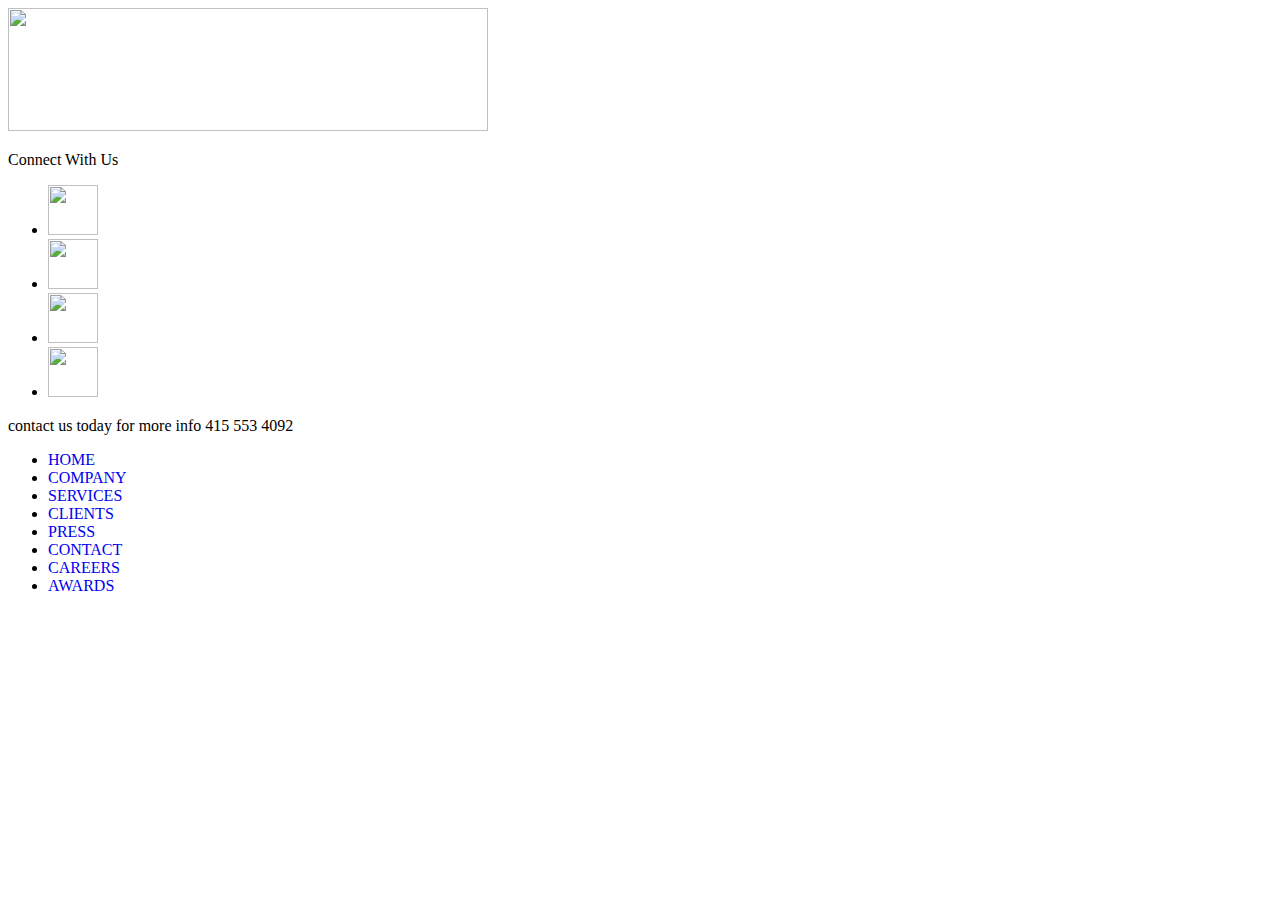
==== awards.html @ 21107162 "ported css and html to localhost" ====
<!DOCTYPE HTML>
<html>

	<head>
		<title>Careers</title>
		<!-- #EndEditable -->
		<link href="css/styles6.css" rel="stylesheet" type="text/css" media="screen">
		<style type="text/css">
		
				
		.auto-style6 {
	text-decoration: none;
}
				
		.auto-style7 {
	font-family: "Franklin Gothic Medium";
}
				
		</style>
	</head>
	
	<body>
	
	<div id="wrapper">	
		
		<div id="top">
		
			<div id="logo">
				<img src="images/web%20image%20gallery/AAA.png" height="123" width="480" />
			</div>
									
			<div id="social-media">
				<p class="auto-style7">Connect With Us</p>
				<ul>
					<li><a href="https://www.facebook.com/TAEAssociates/photos_stream?ref=page_internal">
					<img src="images/banner images/social media facebook.jpg" height="50" width="50" /></a></li>
					<li><a href="https://www.linkedin.com/company/transamerican-engineers-&-associates">
					<img src="images/banner images/social media contact.png" height="50" width="50" /></a></li>
					<li><a href="http://www.yelp.com/biz/transamerican-engineers-and-associates-san-francisco-3">
					<img src="yelp-icon.png" height="50" width="50" /></a></li>
					<li><a href="https://plus.google.com/109670134240147583754/about">
					<img src="images/banner images/google-plus-icon2.png" height="50" width="50" /></a></li>
					

									</ul>
				<p class="auto-style7">contact us today for more info 415 553 4092</p> 
				
			</div>
			
		</div>
		
		<div id="topnav">
			<ul>
				<li class="auto-style7"><a href="index.html" class="auto-style6">
				HOME</a></li>
				<li class="auto-style7"><a href="company.html" class="auto-style6">
				COMPANY</a></li>
				<li class="auto-style7"><a href="services.html" class="auto-style6">
				SERVICES</a></li>
				<li class="auto-style7"><a href="clients.html" class="auto-style6">
				CLIENTS</a></li>
				<li class="auto-style7"><a href="press.html" class="auto-style6">
				PRESS</a></li>
				<li class="auto-style7"><a href="contact.html" class="auto-style6">
				CONTACT</a></li>
				<li class="auto-style7"><a href="careers.html" class="auto-style6">CAREERS</a></li>
                <li class="auto-style3" ><a href="awards.html" class="auto-style6">AWARDS</a></li>
                
			</ul>
		</div>
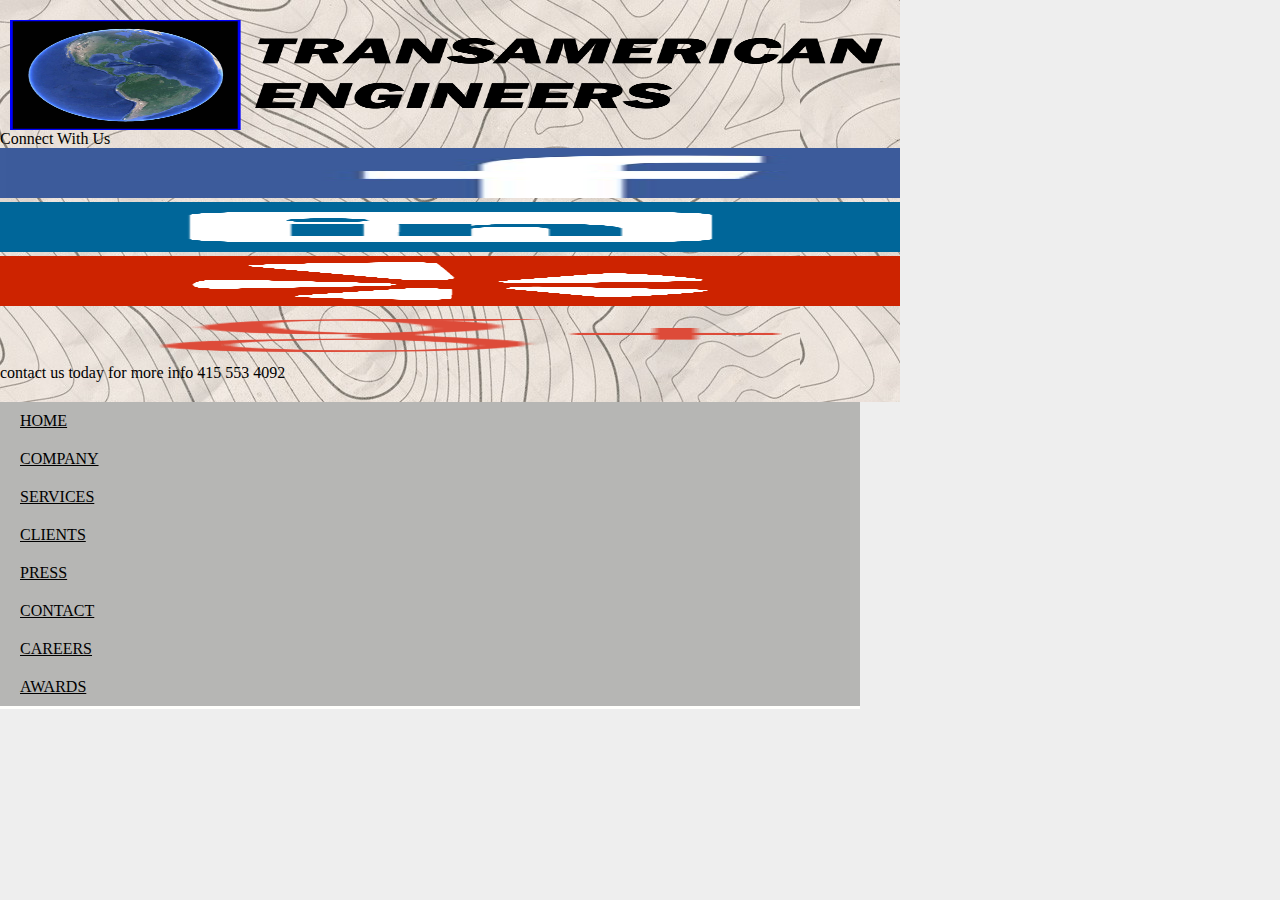
==== commit 27b9a145: "commented out auto-styles" ====
--- a/awards.html
+++ b/awards.html
@@ -1,22 +1,47 @@
-<!DOCTYPE HTML>
-<html>
+<!DOCTYPE html PUBLIC "-//W3C//DTD XHTML 1.0 Transitional//EN" "http://www.w3.org/TR/xhtml1/DTD/xhtml1-transitional.dtd">
+<html xmlns="http://www.w3.org/1999/xhtml">
 
 	<head>
-		<title>Careers</title>
-		<!-- #EndEditable -->
-		<link href="css/styles6.css" rel="stylesheet" type="text/css" media="screen">
-		<style type="text/css">
+		<title>Home</title>
 		
+		<meta content="text/html; charset=utf-8" http-equiv="Content-Type" x-undefined="" />
+		<meta content="text/html; charset=us-ascii" http-equiv="Content-Type">
+		<meta content="en-us" http-equiv="Content-Language">
+		
+		<link href="CSS/styles.css" rel="stylesheet" type="text/css" media="screen">
+
+		<style type="text/css"> 
 				
-		.auto-style6 {
-	text-decoration: none;
-}
 				
-		.auto-style7 {
-	font-family: "Franklin Gothic Medium";
-}
-				
+			/*.auto-style2 {
+			font-family: Arial;
+			font-size: x-small;
+			}
+			.auto-style3 {
+			font-family: Arial, Helvetica, sans-serif;
+			font-size: medium;
+			}
+			.auto-style4 {
+			font-family: "Goudy Old Style";
+			font-size: medium;
+			}
+			.auto-style5 {
+			font-family: "Goudy Old Style";
+			}
+			.auto-style6 {
+			font-size: x-large;
+			}
+			.auto-style7 {
+			font-family: Arial;
+			font-size: small;
+			}
+			.auto-style8 {
+			vertical-align: top;
+			}*/
+
+		
 		</style>
+
 	</head>
 	
 	<body>
@@ -25,9 +50,10 @@
 		
 		<div id="top">
 		
-			<div id="logo">
-				<img src="images/web%20image%20gallery/AAA.png" height="123" width="480" />
-			</div>
+				<div id="logo">
+						<img src="images/web%20image%20gallery/AAA.png" height="110" width="480" />
+					  </div>
+				
 									
 			<div id="social-media">
 				<p class="auto-style7">Connect With Us</p>
--- a/CSS/styles.css
+++ b/CSS/styles.css
@@ -0,0 +1,186 @@
+﻿* {
+    margin: 0;
+    padding: 0;
+	box-sizing: border-box;
+	width: 900px;
+	max-width: 100%;
+}
+
+body {
+	background-color:#eeeeee;
+}
+.clearfix {zoom: 1;}
+.clearfix:after {
+    content: '.';
+    clear: both;
+    display: block;
+    height: 0;
+    visibility: hidden;
+}
+/* ----------------------------------------------- */
+/* REUSABLE COMPONENTS */
+/* ----------------------------------------------- */
+
+
+.row {
+    max-width: 1140px;
+    margin: 0 auto;
+}
+
+section {
+    padding: 80px 0;
+}
+
+.box {
+    padding: 1%;
+}
+
+/* ----- HEADINGS ----- */
+h1,
+h2,
+h3 {
+    font-weight: 300;
+    text-transform: uppercase;
+}
+
+h1 {
+    margin-top: 0;
+    margin-bottom: 20px;
+    color: #fff;
+    font-size: 240%;
+    word-spacing: 4px;
+    letter-spacing: 1px;
+}
+
+h2 {
+    font-size: 180%;
+    word-spacing: 2px;
+    text-align: center;
+    margin-bottom: 30px;
+    letter-spacing: 1px;
+}
+
+h3 {
+    font-size: 110%;
+    margin-bottom: 15px;
+}
+
+h2:after {
+    display: block;
+    height: 2px;
+    background-color: #e67e22;
+    content: " ";
+    width: 100px;
+    margin: 0 auto;
+    margin-top: 30px;
+}
+
+/* ----- PARAGRAPHS ----- */
+.long-copy {
+    line-height: 145%;
+    width: 70%;
+    margin-left: 15%;
+}
+
+.box p {
+    font-size: 90%;
+    line-height: 145%;
+}
+
+body { background-color:#eeeeee;}
+
+#wrapper { width:900px; margin:0px auto; background-image:url('../images/topo3.png'); background-attachment:fixed;}
+
+#top { background-image:url('../images/Topo-Contours.jpg'); background-attachment:fixed; width:100%; padding:20px 0; overflow:hidden; }
+
+#logo { margin:0 0 0 10px; float:left; }
+
+#socialmedia {float:right; margin:0px 10px 0 0px; }
+#socialmedia p {color: #000000; font-size:11px; font-family:"Franklin Gothic Book"; margin:4px 10px 4px 39px; }
+#socialmedia img { width:50px; height:25px; margin:0px 10px 0 0; }
+#socialmedia ul li { display: inline; list-style: none}
+
+#socialmedia a:hover { color:#FFFFFF;  display:table-cell; }
+#socialmedia a:active {color:black;  } 
+
+#topnav { background-color:gray; clear:both;}
+#topnav ul {width:860.4px; margin:0px; background-color:#B6B6B4; float:left;
+				border-bottom:3px #fffffc solid }
+				
+#topnav ul li {display:inline;}
+#topnav ul li a {float:left;padding:10px 20px;}
+
+#topnav a:link {color:black;}
+#topnav a:visited {color:black;}
+#topnav a:active {color:black;}
+#topnav a:hover {color:black;background-image:url('../images/topo2.png'); };
+#topnav a:focus {color:black;}
+
+
+
+#banner { background-image:url('Richtunn%20website%20img.jpg'); width:900px; height:599px; } 
+#banner ul li {
+	list-style: none
+}
+
+#leftside { float:left; width:420px; margin-bottom:0px; padding-left:20px; }
+#leftside h6 { font-size:11.5px; margin-bottom:0px; color:#FFFFFF; }
+
+#table { padding:1px; margin-left:445px; }
+
+
+#additional { width:900px; margin-bottom:59px; }
+#additional h3 { font-family:"Franklin Gothic Medium"; padding-left:39px; padding-top:39px; font-size:21px; font-weight:900; }
+
+ 
+#words { width:900px; }
+#words p { font-weight:600; font-size:21px; font-family:"Franklin Gothic Book"; color:black; padding-left:40px; margin-right:130px; margin-left:5px; }
+
+#other { overflow:hidden; border-bottom:thick #B6B6B4 solid; margin-right:12px; margin-left:12px; }
+
+#photo { float:left; width:500px; margin-left:14px; margin-top:20px; margin-bottom:20px; }
+#photo p { font-size:21px; font-family:"Franklin Gothic Book"; padding-left:15px; padding-bottom:20px; height:0px; }
+
+#layers { margin-left:500px; margin-top:30px; margin-bottom:10px; }
+#layers ul li { display:inline; }
+
+#onethereis { overflow:hidden; border-bottom:thick #B6B6B4 solid; margin-right:11px; margin-left:11px;  }
+
+#jade { width:375px; float:left; margin-left:10px; margin-top:5px; }
+#jade p { font-family:"Franklin Gothic Book"; font-size:21px; padding-left:15px; padding-bottom:25px; height:1px; }
+
+#emerald { margin-left:500px; margin-top:5px; }
+#emerald img { margin-right:30px; }
+#emerald ul li { display:inline; }
+ 
+
+
+#streets { overflow:hidden; border-bottom:thick #B6B6B4 solid; margin-right:11px; margin-left:11px; }
+
+#highway { float:left; width:450px; margin-left:15px; margin-top:5px; }
+#highway p {font-family:"Franklin Gothic Book"; font-size:21px; padding-left:15px; padding-bottom:25px; height:1px; }
+
+#freeway { margin-left:500px; margin-top:5px; margin-bottom:1px; }
+#freeway img { margin-right:1px; }
+#freeway ul li { display:inline; }
+
+#last { overflow:hidden; border-bottom:thick #B6B6B4 solid; }
+
+#first { float:left; width:300px; margin-top:5px; margin-bottom:15px; margin-left:19px; }
+#first p {font-family:"Franklin Gothic Book"; font-size:21px; padding-left:25px; padding-bottom:20px; height:1px; }
+
+#second { margin-left:511px; margin-top:5px; }
+#second img { margin-right:16px; }
+#second ul li { display:inline; }
+
+
+#subsea { overflow:hidden; padding-bottom:35px; }
+
+#futuretech { margin: 80px}
+#futuretech p { color:black; padding: 20px 45px 20px 45px; font-family:"Franklin Gothic Book"; font-size:21px; text-align:left; }
+#futuretech ul li { display:block; }
+#futuretech img { padding-bottom:20px; }
+
+
+#footer { clear:both; padding:2px 0px; font-family:"Franklin Gothic Book"; font-size:15px ;font-style:normal; text-align:center; background-image:url('../images/Topo-Contours.jpg'); background-attachment:fixed; }
+#footer p {width:100%; color:#000000; }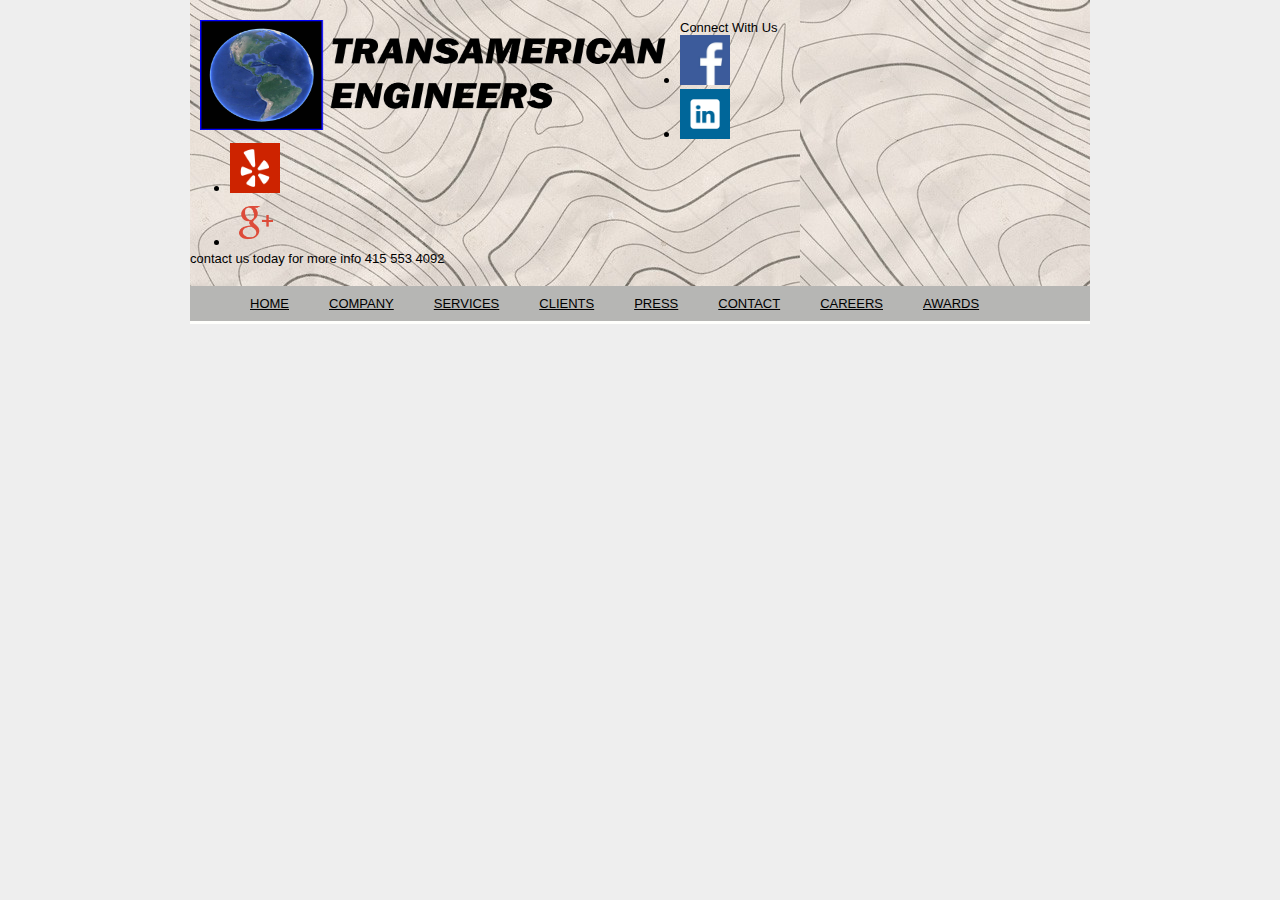
==== commit ff23fec9: "made navbar text uniform" ====
--- a/awards.html
+++ b/awards.html
@@ -30,14 +30,14 @@
 			}
 			.auto-style6 {
 			font-size: x-large;
-			}
+			}*/
 			.auto-style7 {
 			font-family: Arial;
 			font-size: small;
 			}
 			.auto-style8 {
 			vertical-align: top;
-			}*/
+			}
 
 		
 		</style>
@@ -90,7 +90,7 @@
 				<li class="auto-style7"><a href="contact.html" class="auto-style6">
 				CONTACT</a></li>
 				<li class="auto-style7"><a href="careers.html" class="auto-style6">CAREERS</a></li>
-                <li class="auto-style3" ><a href="awards.html" class="auto-style6">AWARDS</a></li>
+                <li class="auto-style7" ><a href="awards.html" class="auto-style6">AWARDS</a></li>
                 
 			</ul>
 		</div>				
--- a/CSS/styles.css
+++ b/CSS/styles.css
@@ -1,9 +1,5 @@
 ﻿* {
     margin: 0;
-    padding: 0;
-	box-sizing: border-box;
-	width: 900px;
-	max-width: 100%;
 }
 
 body {
@@ -119,8 +115,10 @@
 
 
 #banner { background-image:url('Richtunn%20website%20img.jpg'); width:900px; height:599px; } 
-#banner ul li {
-	list-style: none
+
+
+ul li a{
+	list-style: none;
 }
 
 #leftside { float:left; width:420px; margin-bottom:0px; padding-left:20px; }
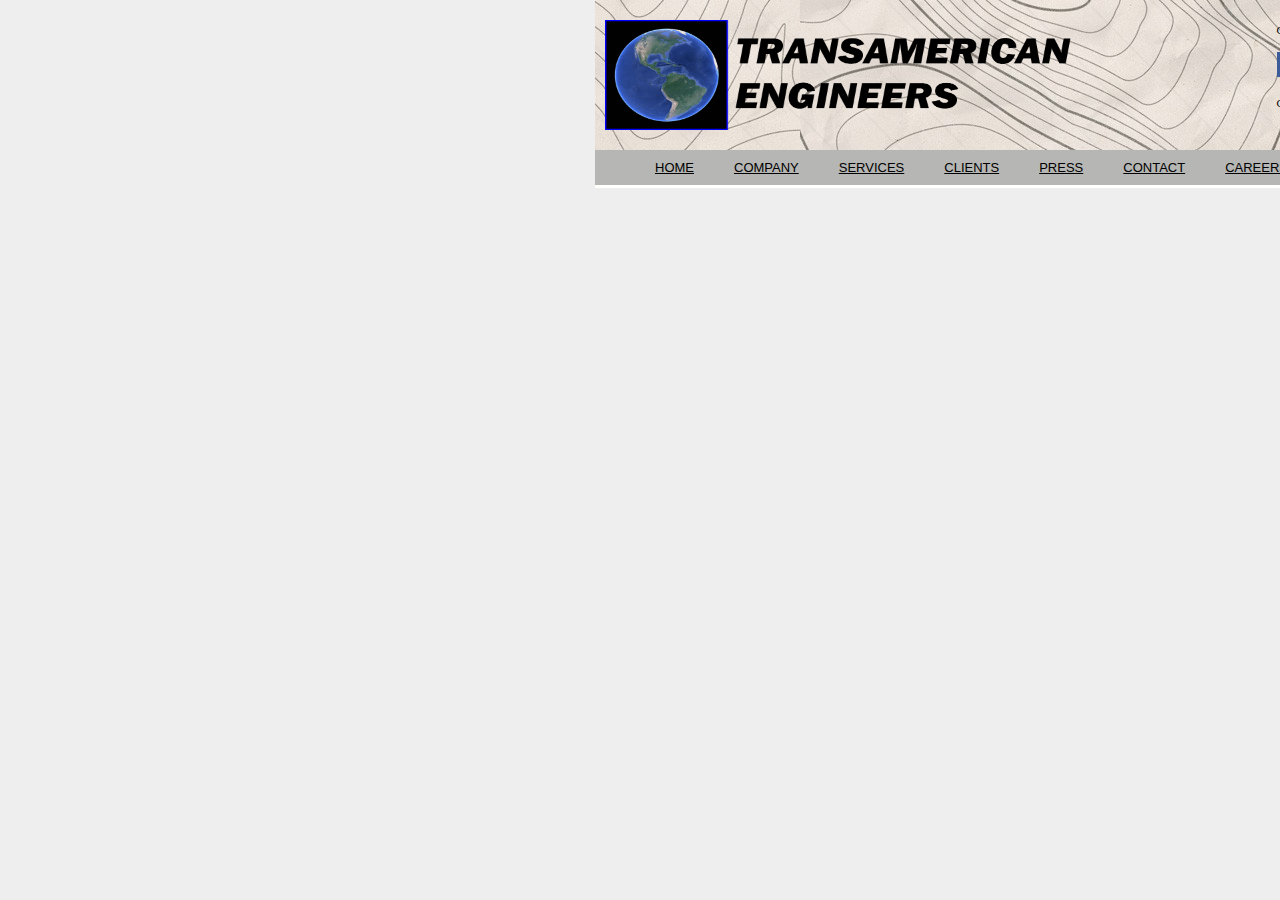
==== commit 35c60581: "Added pictures to bottom of homepage" ====
--- a/awards.html
+++ b/awards.html
@@ -55,23 +55,23 @@
 					  </div>
 				
 									
-			<div id="social-media">
-				<p class="auto-style7">Connect With Us</p>
-				<ul>
-					<li><a href="https://www.facebook.com/TAEAssociates/photos_stream?ref=page_internal">
-					<img src="images/banner images/social media facebook.jpg" height="50" width="50" /></a></li>
-					<li><a href="https://www.linkedin.com/company/transamerican-engineers-&-associates">
-					<img src="images/banner images/social media contact.png" height="50" width="50" /></a></li>
-					<li><a href="http://www.yelp.com/biz/transamerican-engineers-and-associates-san-francisco-3">
-					<img src="yelp-icon.png" height="50" width="50" /></a></li>
-					<li><a href="https://plus.google.com/109670134240147583754/about">
-					<img src="images/banner images/google-plus-icon2.png" height="50" width="50" /></a></li>
-					
-
-									</ul>
-				<p class="auto-style7">contact us today for more info 415 553 4092</p> 
-				
-			</div>
+					  <div id="social-media">
+						<p class="auto-style7">Connect With Us</p>
+						
+						<ul>
+						  <li><a href="https://www.facebook.com/TAEAssociates/photos_stream?ref=page_internal">
+						  <img src="images/banner images/social media facebook.jpg" height="50" width="50" /></a></li>
+						  <li><a href="https://www.linkedin.com/company/transamerican-engineers-&-associates">
+						  <img src="images/banner images/social media contact.png" height="50" width="50" /></a></li>
+						  <li><a href="http://www.yelp.com/biz/transamerican-engineers-and-associates-san-francisco-3">
+						  <img src="yelp-icon.png" height="50" width="50" /></a></li>
+						  <li><a href="https://plus.google.com/109670134240147583754/about">
+						  <img src="images/banner images/google-plus-icon2.png" height="50" width="50" /></a></li>
+						</ul>
+						
+						<p class="auto-style7">Contact us today for more info 415 553 4092</p> 
+						
+					  </div>
 			
 		</div>
 		
--- a/CSS/styles.css
+++ b/CSS/styles.css
@@ -1,103 +1,22 @@
-﻿* {
-    margin: 0;
+﻿body { 
+	 background-color:#eeeeee; 
+	 color: red;
+	 width:90px; margin:0px auto;
 }
 
-body {
-	background-color:#eeeeee;
-}
-.clearfix {zoom: 1;}
-.clearfix:after {
-    content: '.';
-    clear: both;
-    display: block;
-    height: 0;
-    visibility: hidden;
-}
-/* ----------------------------------------------- */
-/* REUSABLE COMPONENTS */
-/* ----------------------------------------------- */
+#wrapper { width:900px; margin:0px auto; background-image:url('../images/web image gallery/topo2.png'); background-attachment:fixed; }
 
-
-.row {
-    max-width: 1140px;
-    margin: 0 auto;
-}
-
-section {
-    padding: 80px 0;
-}
-
-.box {
-    padding: 1%;
-}
-
-/* ----- HEADINGS ----- */
-h1,
-h2,
-h3 {
-    font-weight: 300;
-    text-transform: uppercase;
-}
-
-h1 {
-    margin-top: 0;
-    margin-bottom: 20px;
-    color: #fff;
-    font-size: 240%;
-    word-spacing: 4px;
-    letter-spacing: 1px;
-}
-
-h2 {
-    font-size: 180%;
-    word-spacing: 2px;
-    text-align: center;
-    margin-bottom: 30px;
-    letter-spacing: 1px;
-}
-
-h3 {
-    font-size: 110%;
-    margin-bottom: 15px;
-}
-
-h2:after {
-    display: block;
-    height: 2px;
-    background-color: #e67e22;
-    content: " ";
-    width: 100px;
-    margin: 0 auto;
-    margin-top: 30px;
-}
-
-/* ----- PARAGRAPHS ----- */
-.long-copy {
-    line-height: 145%;
-    width: 70%;
-    margin-left: 15%;
-}
-
-.box p {
-    font-size: 90%;
-    line-height: 145%;
-}
-
-body { background-color:#eeeeee;}
-
-#wrapper { width:900px; margin:0px auto; background-image:url('../images/topo3.png'); background-attachment:fixed;}
-
-#top { background-image:url('../images/Topo-Contours.jpg'); background-attachment:fixed; width:100%; padding:20px 0; overflow:hidden; }
+#top { background-image:url('800x518_Vector-Topographic-Map-Contours-Preview-1.jpg'); background-attachment:fixed; width:100%; padding:20px 0; overflow:hidden; }
 
 #logo { margin:0 0 0 10px; float:left; }
 
-#socialmedia {float:right; margin:0px 10px 0 0px; }
-#socialmedia p {color: #000000; font-size:11px; font-family:"Franklin Gothic Book"; margin:4px 10px 4px 39px; }
-#socialmedia img { width:50px; height:25px; margin:0px 10px 0 0; }
-#socialmedia ul li { display: inline; list-style: none}
+#social-media {float:right; margin:0px 10px 0 0px; }
+#social-media p {color: #000000; font-size:11px; font-family:"Franklin Gothic Book"; margin:4px 10px 4px 39px; }
+#social-media img { width:25px; height:25px; margin:0px 10px 0 0; }
+#social-media ul li { display:inline;}
 
-#socialmedia a:hover { color:#FFFFFF;  display:table-cell; }
-#socialmedia a:active {color:black;  } 
+#social-media a:hover { color:#FFFFFF;  display:table-cell; }
+#social-media a:active {color:black;  } 
 
 #topnav { background-color:gray; clear:both;}
 #topnav ul {width:860.4px; margin:0px; background-color:#B6B6B4; float:left;
@@ -109,17 +28,13 @@
 #topnav a:link {color:black;}
 #topnav a:visited {color:black;}
 #topnav a:active {color:black;}
-#topnav a:hover {color:black;background-image:url('../images/topo2.png'); };
+#topnav a:hover {color:black;background-image:url('800x518_Vector-Topographic-Map-Contours-Preview-1.jpg'); } 
 #topnav a:focus {color:black;}
 
 
 
 #banner { background-image:url('Richtunn%20website%20img.jpg'); width:900px; height:599px; } 
 
-
-ul li a{
-	list-style: none;
-}
 
 #leftside { float:left; width:420px; margin-bottom:0px; padding-left:20px; }
 #leftside h6 { font-size:11.5px; margin-bottom:0px; color:#FFFFFF; }
@@ -141,6 +56,7 @@
 
 #layers { margin-left:500px; margin-top:30px; margin-bottom:10px; }
 #layers ul li { display:inline; }
+
 
 #onethereis { overflow:hidden; border-bottom:thick #B6B6B4 solid; margin-right:11px; margin-left:11px;  }
 
@@ -174,11 +90,12 @@
 
 #subsea { overflow:hidden; padding-bottom:35px; }
 
-#futuretech { margin: 80px}
+#futuretech { margin: 0}
 #futuretech p { color:black; padding: 20px 45px 20px 45px; font-family:"Franklin Gothic Book"; font-size:21px; text-align:left; }
 #futuretech ul li { display:block; }
 #futuretech img { padding-bottom:20px; }
 
 
-#footer { clear:both; padding:2px 0px; font-family:"Franklin Gothic Book"; font-size:15px ;font-style:normal; text-align:center; background-image:url('../images/Topo-Contours.jpg'); background-attachment:fixed; }
-#footer p {width:100%; color:#000000; }+#footer { clear:both; padding:2px 0px; font-family:"Franklin Gothic Book"; font-size:15px ;font-style:normal; text-align:center; background-image:url('800x518_Vector-Topographic-Map-Contours-Preview-1.jpg'); background-attachment:fixed; }
+#footer p {width:100%; color:#000000; }
+
